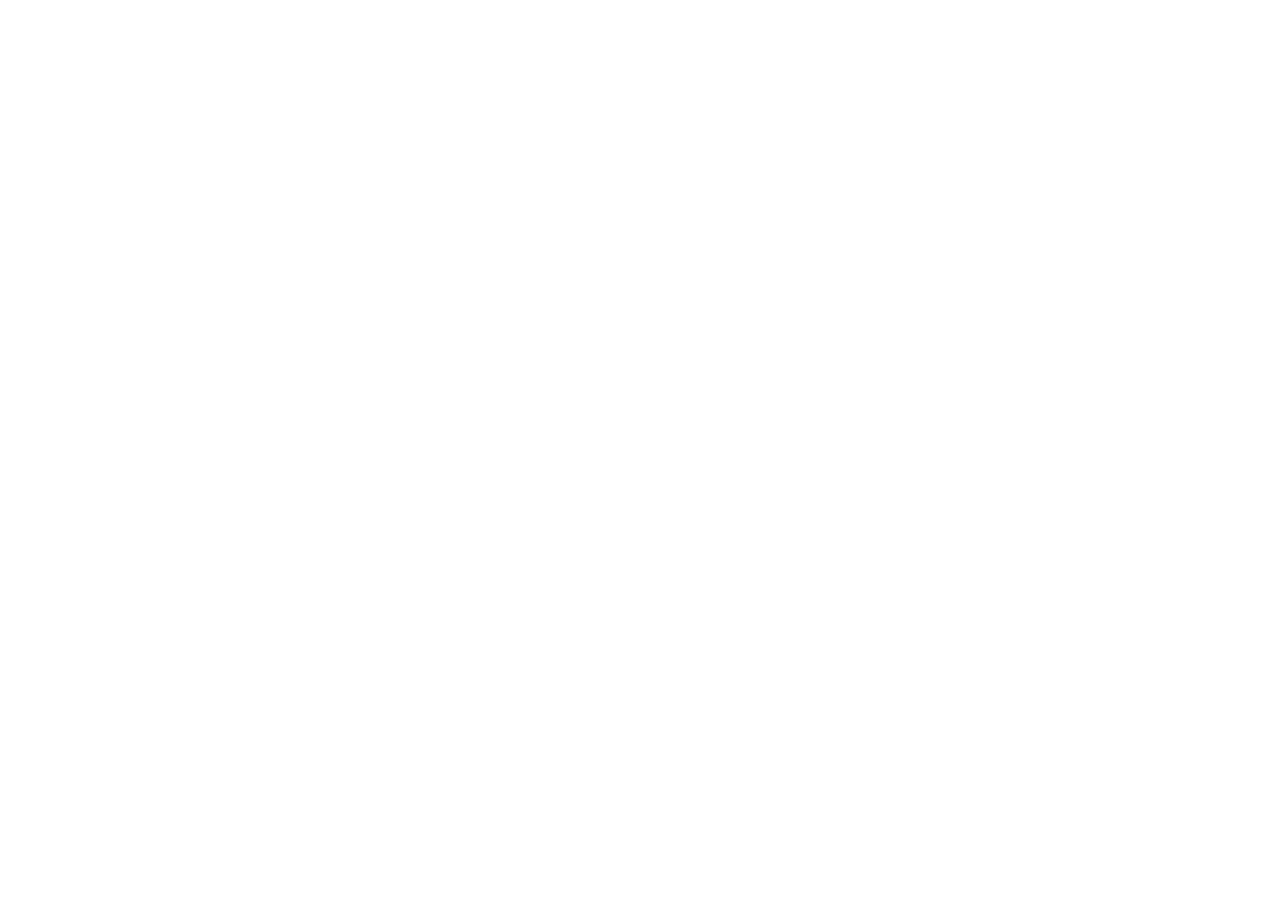
==== DWA_PART_1/DWA_1/index.html @ 238d0e86 "Added html file into DWA1" ====
<!DOCTYPE html>
<html lang="en">
<head>
    <meta charset="UTF-8">
    <meta name="viewport" content="width=device-width, initial-scale=1.0">
    <title>DWA_01.3 Knowledge Check_DWA1</title>
</head>
<body>
    
</body>
</html>
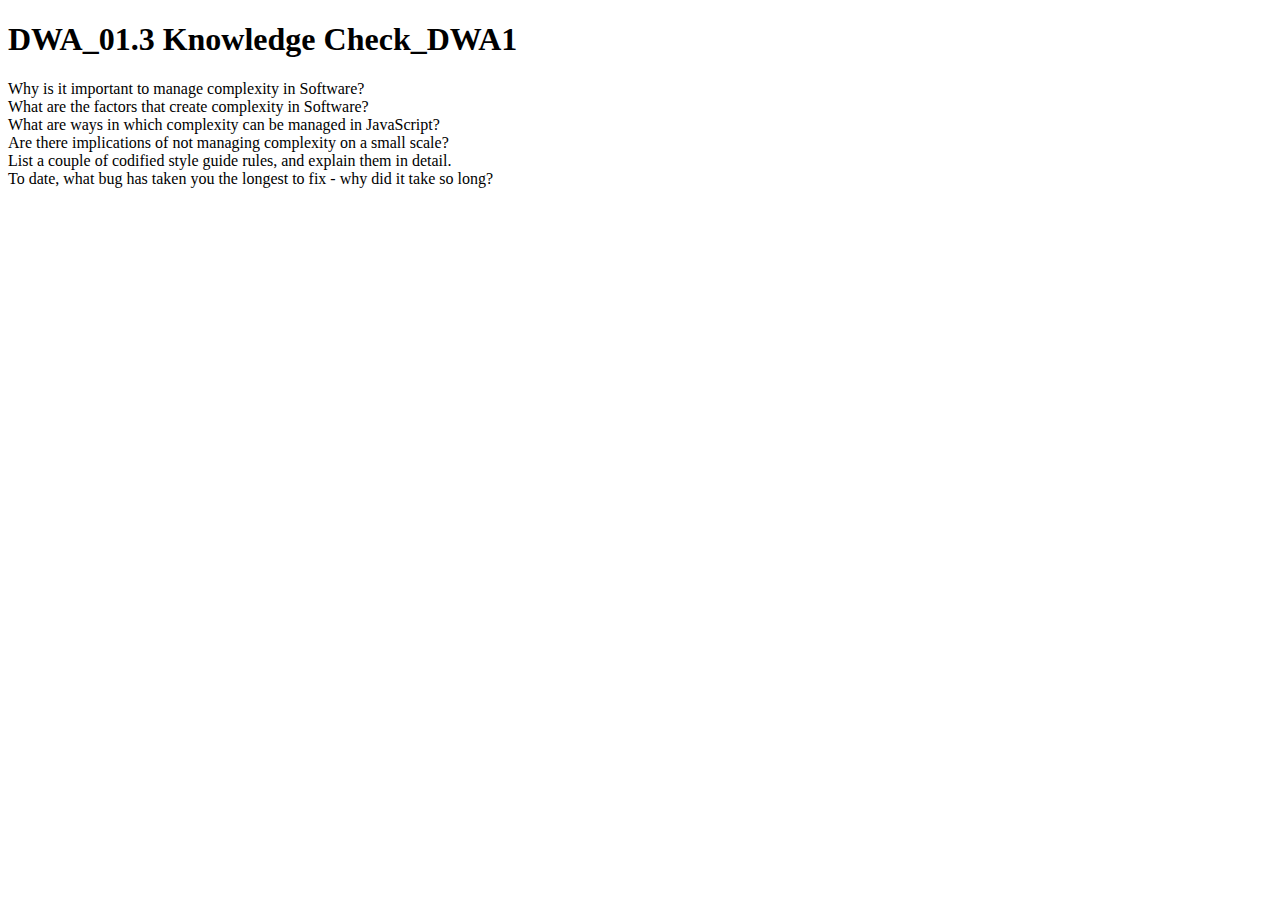
==== commit f5f37988: "Modified_html_knowledge_check_questions" ====
--- a/DWA_PART_1/DWA_1/index.html
+++ b/DWA_PART_1/DWA_1/index.html
@@ -6,6 +6,14 @@
     <title>DWA_01.3 Knowledge Check_DWA1</title>
 </head>
 <body>
+    <h1>DWA_01.3 Knowledge Check_DWA1</h1>
+    
+    <li>Why is it important to manage complexity in Software?</li>
+    <li>What are the factors that create complexity in Software?</li>
+    <li>What are ways in which complexity can be managed in JavaScript?</li>
+    <li>Are there implications of not managing complexity on a small scale?</li>
+    <li>List a couple of codified style guide rules, and explain them in detail.</li>
+    <li>To date, what bug has taken you the longest to fix - why did it take so long?</li>
     
 </body>
 </html>